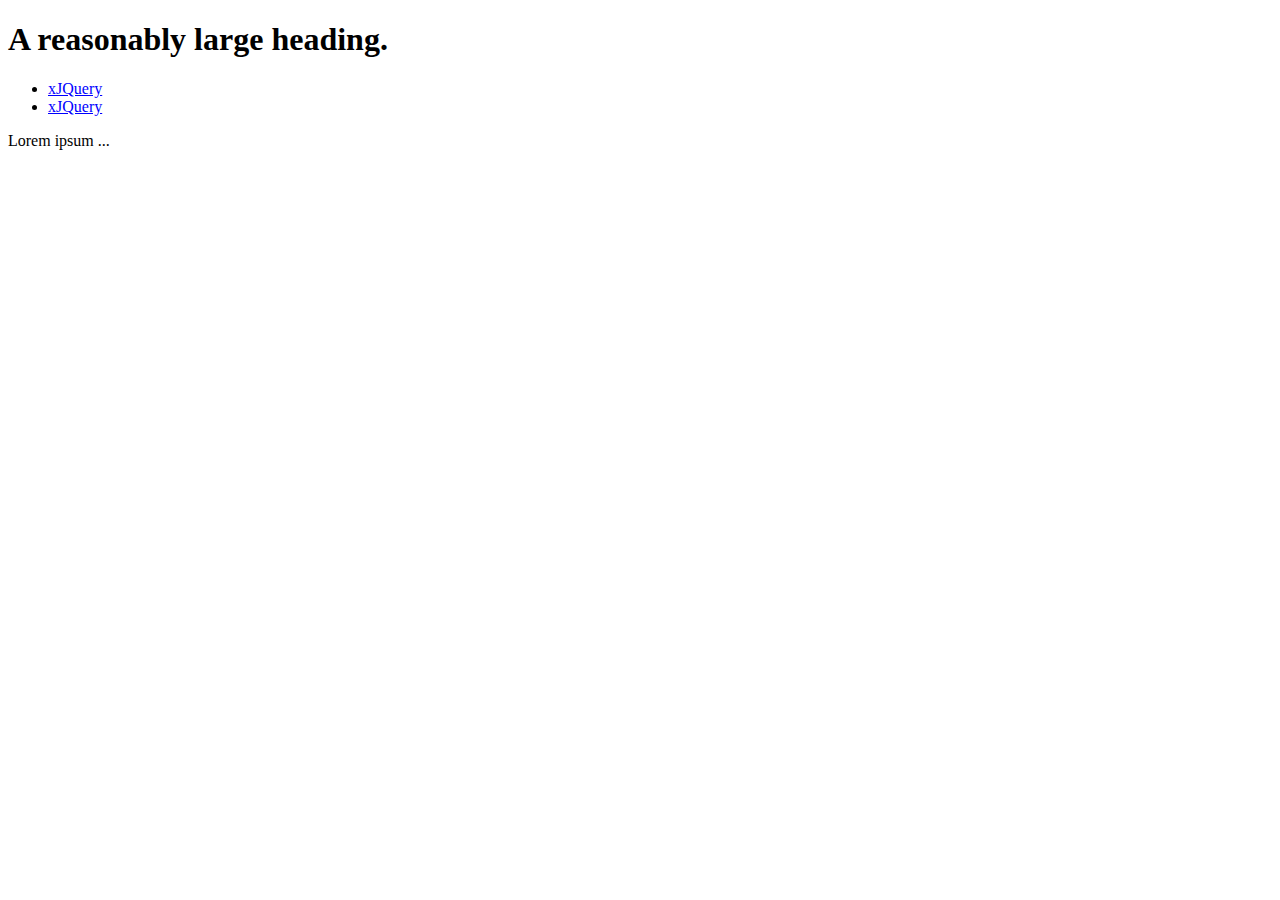
==== stickyNav/index.html @ 580e99e2 "sticky navigation" ====
<!doctype html>
<html>
    <head>
        <meta charset="utf-8"/>
        <script src="components/jquery/jquery.js"></script>
        <script src="scripts/myScript.js"></script>
        <link rel="sylesheet" href="stylesheets/styles.css" />
        <title>Demo</title>
    </head>
    <body>
        <div class=wrapper>
            <h1>A reasonably large heading.</h1>
            <nav>
            <ul>
                <li><a class=nav-link href=#section-1>Section 1</a></li>
                <li><a class=nav-link href=#section-2>Section 2</a></li>
            </ul>
            </nav>
            <section id="section-1">Lorem ipsum ...</section>
            <!-- Type in some longer sections of sample text here. -->
        </div>
    </body>
</html>
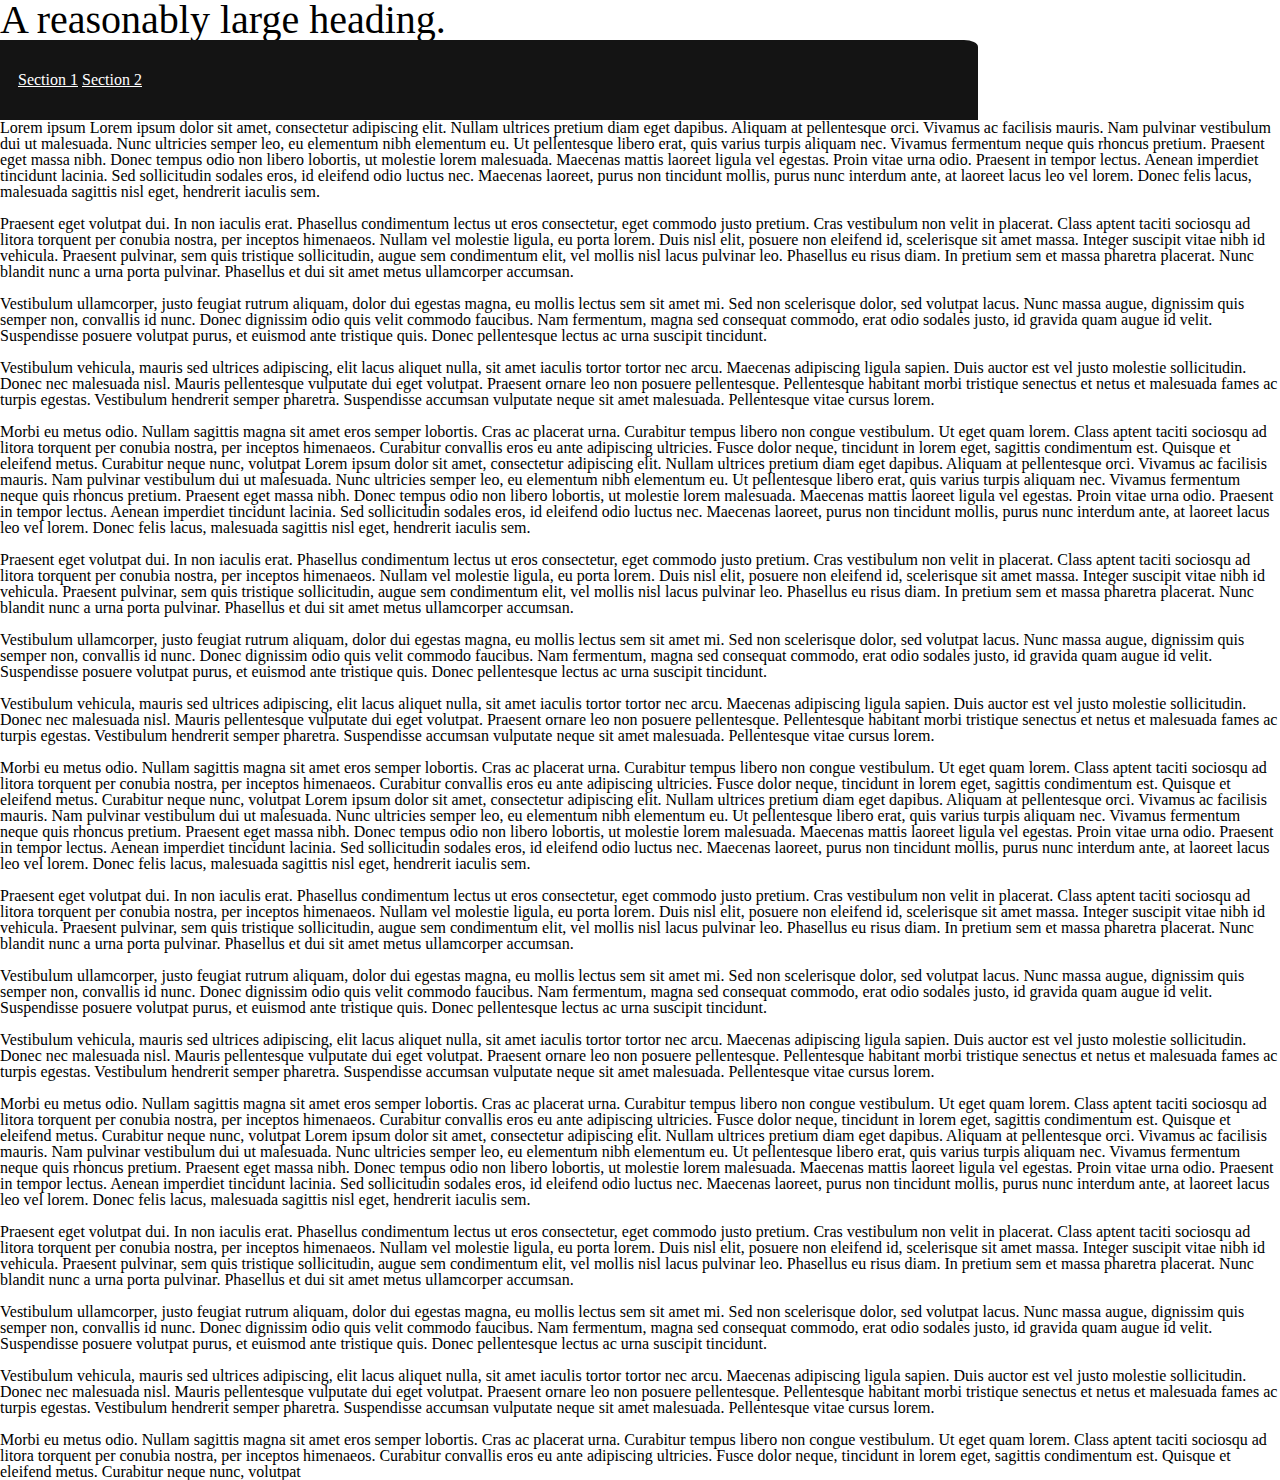
==== commit e9f72625: "it works" ====
--- a/stickyNav/index.html
+++ b/stickyNav/index.html
@@ -1,23 +1,213 @@
-<!doctype html>
+<!DOCTYPE html>
 <html>
     <head>
         <meta charset="utf-8"/>
+        <link href="stylesheets/screen.css" media="screen, projection" rel="stylesheet" type="text/css" /> 
         <script src="components/jquery/jquery.js"></script>
+        <script src="components/jquery-waypoints/waypoints.js"></script>
         <script src="scripts/myScript.js"></script>
-        <link rel="sylesheet" href="stylesheets/styles.css" />
-        <title>Demo</title>
     </head>
     <body>
         <div class=wrapper>
             <h1>A reasonably large heading.</h1>
-            <nav>
-            <ul>
-                <li><a class=nav-link href=#section-1>Section 1</a></li>
-                <li><a class=nav-link href=#section-2>Section 2</a></li>
-            </ul>
-            </nav>
-            <section id="section-1">Lorem ipsum ...</section>
-            <!-- Type in some longer sections of sample text here. -->
+            <div class="nav-container">
+                <nav>
+                <ul>
+                    <li><a class=nav-link href=#section-1>Section 1</a></li>
+                    <li><a class=nav-link href=#section-2>Section 2</a></li>
+                </ul>
+                </nav>
+            </div>
+            <section id="section-1">Lorem ipsum
+            Lorem ipsum dolor sit amet, consectetur adipiscing elit. Nullam ultrices
+            pretium diam eget dapibus. Aliquam at pellentesque orci. Vivamus ac
+            facilisis mauris. Nam pulvinar vestibulum dui ut malesuada. Nunc ultricies
+            semper leo, eu elementum nibh elementum eu. Ut pellentesque libero erat,
+            quis varius turpis aliquam nec. Vivamus fermentum neque quis rhoncus
+            pretium. Praesent eget massa nibh. Donec tempus odio non libero lobortis,
+            ut molestie lorem malesuada. Maecenas mattis laoreet ligula vel egestas.
+            Proin vitae urna odio. Praesent in tempor lectus. Aenean imperdiet
+            tincidunt lacinia. Sed sollicitudin sodales eros, id eleifend odio luctus
+            nec. Maecenas laoreet, purus non tincidunt mollis, purus nunc interdum
+            ante, at laoreet lacus leo vel lorem. Donec felis lacus, malesuada
+            sagittis nisl eget, hendrerit iaculis sem.
+            <br />    <br />
+            Praesent eget volutpat dui. In non iaculis erat. Phasellus condimentum
+            lectus ut eros consectetur, eget commodo justo pretium. Cras vestibulum
+            non velit in placerat. Class aptent taciti sociosqu ad litora torquent per
+            conubia nostra, per inceptos himenaeos. Nullam vel molestie ligula, eu
+            porta lorem. Duis nisl elit, posuere non eleifend id, scelerisque sit amet 
+            massa. Integer suscipit vitae nibh id vehicula. Praesent pulvinar, sem
+            quis tristique sollicitudin, augue sem condimentum elit, vel mollis nisl
+            lacus pulvinar leo. Phasellus eu risus diam. In pretium sem et massa
+            pharetra placerat. Nunc blandit nunc a urna porta pulvinar. Phasellus et
+            dui sit amet metus ullamcorper accumsan.
+            <br />     <br />
+            Vestibulum ullamcorper, justo feugiat rutrum aliquam, dolor dui egestas
+            magna, eu mollis lectus sem sit amet mi. Sed non scelerisque dolor, sed
+            volutpat lacus. Nunc massa augue, dignissim quis semper non, convallis id
+            nunc. Donec dignissim odio quis velit commodo faucibus. Nam fermentum,
+            magna sed consequat commodo, erat odio sodales justo, id gravida quam
+            augue id velit. Suspendisse posuere volutpat purus, et euismod ante
+            tristique quis. Donec pellentesque lectus ac urna suscipit tincidunt.
+            <br />      <br />
+            Vestibulum vehicula, mauris sed ultrices adipiscing, elit lacus aliquet
+            nulla, sit amet iaculis tortor tortor nec arcu. Maecenas adipiscing ligula
+            sapien. Duis auctor est vel justo molestie sollicitudin. Donec nec
+            malesuada nisl. Mauris pellentesque vulputate dui eget volutpat. Praesent
+            ornare leo non posuere pellentesque. Pellentesque habitant morbi tristique
+            senectus et netus et malesuada fames ac turpis egestas. Vestibulum
+            hendrerit semper pharetra. Suspendisse accumsan vulputate neque sit amet
+            malesuada. Pellentesque vitae cursus lorem.
+            <br />       <br />
+            Morbi eu metus odio. Nullam sagittis magna sit amet eros semper lobortis.
+            Cras ac placerat urna. Curabitur tempus libero non congue vestibulum. Ut
+            eget quam lorem. Class aptent taciti sociosqu ad litora torquent per
+            conubia nostra, per inceptos himenaeos. Curabitur convallis eros eu ante
+            adipiscing ultricies. Fusce dolor neque, tincidunt in lorem eget, sagittis
+            condimentum est. Quisque et eleifend metus. Curabitur neque nunc, volutpat
+            Lorem ipsum dolor sit amet, consectetur adipiscing elit. Nullam ultrices    
+            pretium diam eget dapibus. Aliquam at pellentesque orci. Vivamus ac
+            facilisis mauris. Nam pulvinar vestibulum dui ut malesuada. Nunc ultricies
+            semper leo, eu elementum nibh elementum eu. Ut pellentesque libero erat,
+            quis varius turpis aliquam nec. Vivamus fermentum neque quis rhoncus
+            pretium. Praesent eget massa nibh. Donec tempus odio non libero lobortis,
+            ut molestie lorem malesuada. Maecenas mattis laoreet ligula vel egestas.
+            Proin vitae urna odio. Praesent in tempor lectus. Aenean imperdiet
+            tincidunt lacinia. Sed sollicitudin sodales eros, id eleifend odio luctus
+            nec. Maecenas laoreet, purus non tincidunt mollis, purus nunc interdum
+            ante, at laoreet lacus leo vel lorem. Donec felis lacus, malesuada
+            sagittis nisl eget, hendrerit iaculis sem.
+            <br />    <br />
+            Praesent eget volutpat dui. In non iaculis erat. Phasellus condimentum
+            lectus ut eros consectetur, eget commodo justo pretium. Cras vestibulum
+            non velit in placerat. Class aptent taciti sociosqu ad litora torquent per
+            conubia nostra, per inceptos himenaeos. Nullam vel molestie ligula, eu
+            porta lorem. Duis nisl elit, posuere non eleifend id, scelerisque sit amet 
+            massa. Integer suscipit vitae nibh id vehicula. Praesent pulvinar, sem
+            quis tristique sollicitudin, augue sem condimentum elit, vel mollis nisl
+            lacus pulvinar leo. Phasellus eu risus diam. In pretium sem et massa
+            pharetra placerat. Nunc blandit nunc a urna porta pulvinar. Phasellus et
+            dui sit amet metus ullamcorper accumsan.
+            <br />     <br />
+            Vestibulum ullamcorper, justo feugiat rutrum aliquam, dolor dui egestas
+            magna, eu mollis lectus sem sit amet mi. Sed non scelerisque dolor, sed
+            volutpat lacus. Nunc massa augue, dignissim quis semper non, convallis id
+            nunc. Donec dignissim odio quis velit commodo faucibus. Nam fermentum,
+            magna sed consequat commodo, erat odio sodales justo, id gravida quam
+            augue id velit. Suspendisse posuere volutpat purus, et euismod ante
+            tristique quis. Donec pellentesque lectus ac urna suscipit tincidunt.
+            <br />      <br />
+            Vestibulum vehicula, mauris sed ultrices adipiscing, elit lacus aliquet
+            nulla, sit amet iaculis tortor tortor nec arcu. Maecenas adipiscing ligula
+            sapien. Duis auctor est vel justo molestie sollicitudin. Donec nec
+            malesuada nisl. Mauris pellentesque vulputate dui eget volutpat. Praesent
+            ornare leo non posuere pellentesque. Pellentesque habitant morbi tristique
+            senectus et netus et malesuada fames ac turpis egestas. Vestibulum
+            hendrerit semper pharetra. Suspendisse accumsan vulputate neque sit amet
+            malesuada. Pellentesque vitae cursus lorem.
+            <br />       <br />
+            Morbi eu metus odio. Nullam sagittis magna sit amet eros semper lobortis.
+            Cras ac placerat urna. Curabitur tempus libero non congue vestibulum. Ut
+            eget quam lorem. Class aptent taciti sociosqu ad litora torquent per
+            conubia nostra, per inceptos himenaeos. Curabitur convallis eros eu ante
+            adipiscing ultricies. Fusce dolor neque, tincidunt in lorem eget, sagittis
+            condimentum est. Quisque et eleifend metus. Curabitur neque nunc, volutpat
+            Lorem ipsum dolor sit amet, consectetur adipiscing elit. Nullam ultrices
+            pretium diam eget dapibus. Aliquam at pellentesque orci. Vivamus ac
+            facilisis mauris. Nam pulvinar vestibulum dui ut malesuada. Nunc ultricies
+            semper leo, eu elementum nibh elementum eu. Ut pellentesque libero erat,
+            quis varius turpis aliquam nec. Vivamus fermentum neque quis rhoncus
+            pretium. Praesent eget massa nibh. Donec tempus odio non libero lobortis,
+            ut molestie lorem malesuada. Maecenas mattis laoreet ligula vel egestas.
+            Proin vitae urna odio. Praesent in tempor lectus. Aenean imperdiet
+            tincidunt lacinia. Sed sollicitudin sodales eros, id eleifend odio luctus
+            nec. Maecenas laoreet, purus non tincidunt mollis, purus nunc interdum
+            ante, at laoreet lacus leo vel lorem. Donec felis lacus, malesuada
+            sagittis nisl eget, hendrerit iaculis sem.
+            <br />    <br />
+            Praesent eget volutpat dui. In non iaculis erat. Phasellus condimentum
+            lectus ut eros consectetur, eget commodo justo pretium. Cras vestibulum
+            non velit in placerat. Class aptent taciti sociosqu ad litora torquent per
+            conubia nostra, per inceptos himenaeos. Nullam vel molestie ligula, eu
+            porta lorem. Duis nisl elit, posuere non eleifend id, scelerisque sit amet 
+            massa. Integer suscipit vitae nibh id vehicula. Praesent pulvinar, sem
+            quis tristique sollicitudin, augue sem condimentum elit, vel mollis nisl
+            lacus pulvinar leo. Phasellus eu risus diam. In pretium sem et massa
+            pharetra placerat. Nunc blandit nunc a urna porta pulvinar. Phasellus et
+            dui sit amet metus ullamcorper accumsan.
+            <br />     <br />
+            Vestibulum ullamcorper, justo feugiat rutrum aliquam, dolor dui egestas
+            magna, eu mollis lectus sem sit amet mi. Sed non scelerisque dolor, sed
+            volutpat lacus. Nunc massa augue, dignissim quis semper non, convallis id
+            nunc. Donec dignissim odio quis velit commodo faucibus. Nam fermentum,
+            magna sed consequat commodo, erat odio sodales justo, id gravida quam
+            augue id velit. Suspendisse posuere volutpat purus, et euismod ante
+            tristique quis. Donec pellentesque lectus ac urna suscipit tincidunt.
+            <br />      <br />
+            Vestibulum vehicula, mauris sed ultrices adipiscing, elit lacus aliquet
+            nulla, sit amet iaculis tortor tortor nec arcu. Maecenas adipiscing ligula
+            sapien. Duis auctor est vel justo molestie sollicitudin. Donec nec
+            malesuada nisl. Mauris pellentesque vulputate dui eget volutpat. Praesent
+            ornare leo non posuere pellentesque. Pellentesque habitant morbi tristique
+            senectus et netus et malesuada fames ac turpis egestas. Vestibulum
+            hendrerit semper pharetra. Suspendisse accumsan vulputate neque sit amet
+            malesuada. Pellentesque vitae cursus lorem.
+            <br />       <br />
+            Morbi eu metus odio. Nullam sagittis magna sit amet eros semper lobortis.
+            Cras ac placerat urna. Curabitur tempus libero non congue vestibulum. Ut
+            eget quam lorem. Class aptent taciti sociosqu ad litora torquent per
+            conubia nostra, per inceptos himenaeos. Curabitur convallis eros eu ante
+            adipiscing ultricies. Fusce dolor neque, tincidunt in lorem eget, sagittis
+            condimentum est. Quisque et eleifend metus. Curabitur neque nunc, volutpat
+            Lorem ipsum dolor sit amet, consectetur adipiscing elit. Nullam ultrices
+            pretium diam eget dapibus. Aliquam at pellentesque orci. Vivamus ac
+            facilisis mauris. Nam pulvinar vestibulum dui ut malesuada. Nunc ultricies
+            semper leo, eu elementum nibh elementum eu. Ut pellentesque libero erat,
+            quis varius turpis aliquam nec. Vivamus fermentum neque quis rhoncus
+            pretium. Praesent eget massa nibh. Donec tempus odio non libero lobortis,
+            ut molestie lorem malesuada. Maecenas mattis laoreet ligula vel egestas.
+            Proin vitae urna odio. Praesent in tempor lectus. Aenean imperdiet
+            tincidunt lacinia. Sed sollicitudin sodales eros, id eleifend odio luctus
+            nec. Maecenas laoreet, purus non tincidunt mollis, purus nunc interdum
+            ante, at laoreet lacus leo vel lorem. Donec felis lacus, malesuada
+            sagittis nisl eget, hendrerit iaculis sem.
+            <br />    <br />
+            Praesent eget volutpat dui. In non iaculis erat. Phasellus condimentum
+            lectus ut eros consectetur, eget commodo justo pretium. Cras vestibulum
+            non velit in placerat. Class aptent taciti sociosqu ad litora torquent per
+            conubia nostra, per inceptos himenaeos. Nullam vel molestie ligula, eu
+            porta lorem. Duis nisl elit, posuere non eleifend id, scelerisque sit amet 
+            massa. Integer suscipit vitae nibh id vehicula. Praesent pulvinar, sem
+            quis tristique sollicitudin, augue sem condimentum elit, vel mollis nisl
+            lacus pulvinar leo. Phasellus eu risus diam. In pretium sem et massa
+            pharetra placerat. Nunc blandit nunc a urna porta pulvinar. Phasellus et
+            dui sit amet metus ullamcorper accumsan.
+            <br />     <br />
+            Vestibulum ullamcorper, justo feugiat rutrum aliquam, dolor dui egestas
+            magna, eu mollis lectus sem sit amet mi. Sed non scelerisque dolor, sed
+            volutpat lacus. Nunc massa augue, dignissim quis semper non, convallis id
+            nunc. Donec dignissim odio quis velit commodo faucibus. Nam fermentum,
+            magna sed consequat commodo, erat odio sodales justo, id gravida quam
+            augue id velit. Suspendisse posuere volutpat purus, et euismod ante
+            tristique quis. Donec pellentesque lectus ac urna suscipit tincidunt.
+            <br />      <br />
+            Vestibulum vehicula, mauris sed ultrices adipiscing, elit lacus aliquet
+            nulla, sit amet iaculis tortor tortor nec arcu. Maecenas adipiscing ligula
+            sapien. Duis auctor est vel justo molestie sollicitudin. Donec nec
+            malesuada nisl. Mauris pellentesque vulputate dui eget volutpat. Praesent
+            ornare leo non posuere pellentesque. Pellentesque habitant morbi tristique
+            senectus et netus et malesuada fames ac turpis egestas. Vestibulum
+            hendrerit semper pharetra. Suspendisse accumsan vulputate neque sit amet
+            malesuada. Pellentesque vitae cursus lorem.
+            <br />       <br />
+            Morbi eu metus odio. Nullam sagittis magna sit amet eros semper lobortis.
+            Cras ac placerat urna. Curabitur tempus libero non congue vestibulum. Ut
+            eget quam lorem. Class aptent taciti sociosqu ad litora torquent per
+            conubia nostra, per inceptos himenaeos. Curabitur convallis eros eu ante
+            adipiscing ultricies. Fusce dolor neque, tincidunt in lorem eget, sagittis
+            condimentum est. Quisque et eleifend metus. Curabitur neque nunc, volutpat
+            </section>
         </div>
     </body>
 </html>
--- a/stickyNav/stylesheets/screen.css
+++ b/stickyNav/stylesheets/screen.css
@@ -0,0 +1,99 @@
+/* Welcome to Compass.
+ * In this file you should write your main styles. (or centralize your imports)
+ * Import this file using the following HTML or equivalent:
+ * <link href="/stylesheets/screen.css" media="screen, projection" rel="stylesheet" type="text/css" /> */
+/* line 17, ../../../../../.rvm/gems/ruby-2.0.0-p195/gems/compass-0.12.2/frameworks/compass/stylesheets/compass/reset/_utilities.scss */
+html, body, div, span, applet, object, iframe,
+h1, h2, h3, h4, h5, h6, p, blockquote, pre,
+a, abbr, acronym, address, big, cite, code,
+del, dfn, em, img, ins, kbd, q, s, samp,
+small, strike, strong, sub, sup, tt, var,
+b, u, i, center,
+dl, dt, dd, ol, ul, li,
+fieldset, form, label, legend,
+table, caption, tbody, tfoot, thead, tr, th, td,
+article, aside, canvas, details, embed,
+figure, figcaption, footer, header, hgroup,
+menu, nav, output, ruby, section, summary,
+time, mark, audio, video {
+  margin: 0;
+  padding: 0;
+  border: 0;
+  font: inherit;
+  font-size: 100%;
+  vertical-align: baseline;
+}
+
+/* line 22, ../../../../../.rvm/gems/ruby-2.0.0-p195/gems/compass-0.12.2/frameworks/compass/stylesheets/compass/reset/_utilities.scss */
+html {
+  line-height: 1;
+}
+
+/* line 24, ../../../../../.rvm/gems/ruby-2.0.0-p195/gems/compass-0.12.2/frameworks/compass/stylesheets/compass/reset/_utilities.scss */
+ol, ul {
+  list-style: none;
+}
+
+/* line 26, ../../../../../.rvm/gems/ruby-2.0.0-p195/gems/compass-0.12.2/frameworks/compass/stylesheets/compass/reset/_utilities.scss */
+table {
+  border-collapse: collapse;
+  border-spacing: 0;
+}
+
+/* line 28, ../../../../../.rvm/gems/ruby-2.0.0-p195/gems/compass-0.12.2/frameworks/compass/stylesheets/compass/reset/_utilities.scss */
+caption, th, td {
+  text-align: left;
+  font-weight: normal;
+  vertical-align: middle;
+}
+
+/* line 30, ../../../../../.rvm/gems/ruby-2.0.0-p195/gems/compass-0.12.2/frameworks/compass/stylesheets/compass/reset/_utilities.scss */
+q, blockquote {
+  quotes: none;
+}
+/* line 103, ../../../../../.rvm/gems/ruby-2.0.0-p195/gems/compass-0.12.2/frameworks/compass/stylesheets/compass/reset/_utilities.scss */
+q:before, q:after, blockquote:before, blockquote:after {
+  content: "";
+  content: none;
+}
+
+/* line 32, ../../../../../.rvm/gems/ruby-2.0.0-p195/gems/compass-0.12.2/frameworks/compass/stylesheets/compass/reset/_utilities.scss */
+a img {
+  border: none;
+}
+
+/* line 116, ../../../../../.rvm/gems/ruby-2.0.0-p195/gems/compass-0.12.2/frameworks/compass/stylesheets/compass/reset/_utilities.scss */
+article, aside, details, figcaption, figure, footer, header, hgroup, menu, nav, section, summary {
+  display: block;
+}
+
+/* line 8, ../sass/screen.scss */
+h1 {
+  font-size: 40px;
+}
+
+/* line 12, ../sass/screen.scss */
+nav {
+  background: #141414;
+  position: relative;
+  width: 928px;
+  padding: 2em;
+  margin-left: -14px;
+  border-top-left-radius: 14px 7px;
+  border-top-right-radius: 14px 7px;
+}
+/* line 21, ../sass/screen.scss */
+nav li {
+  display: inline-block;
+  list-style: none;
+}
+/* line 25, ../sass/screen.scss */
+nav li .nav-link {
+  color: white;
+}
+
+/* line 31, ../sass/screen.scss */
+.sticky {
+  position: fixed;
+  top: 0;
+}
